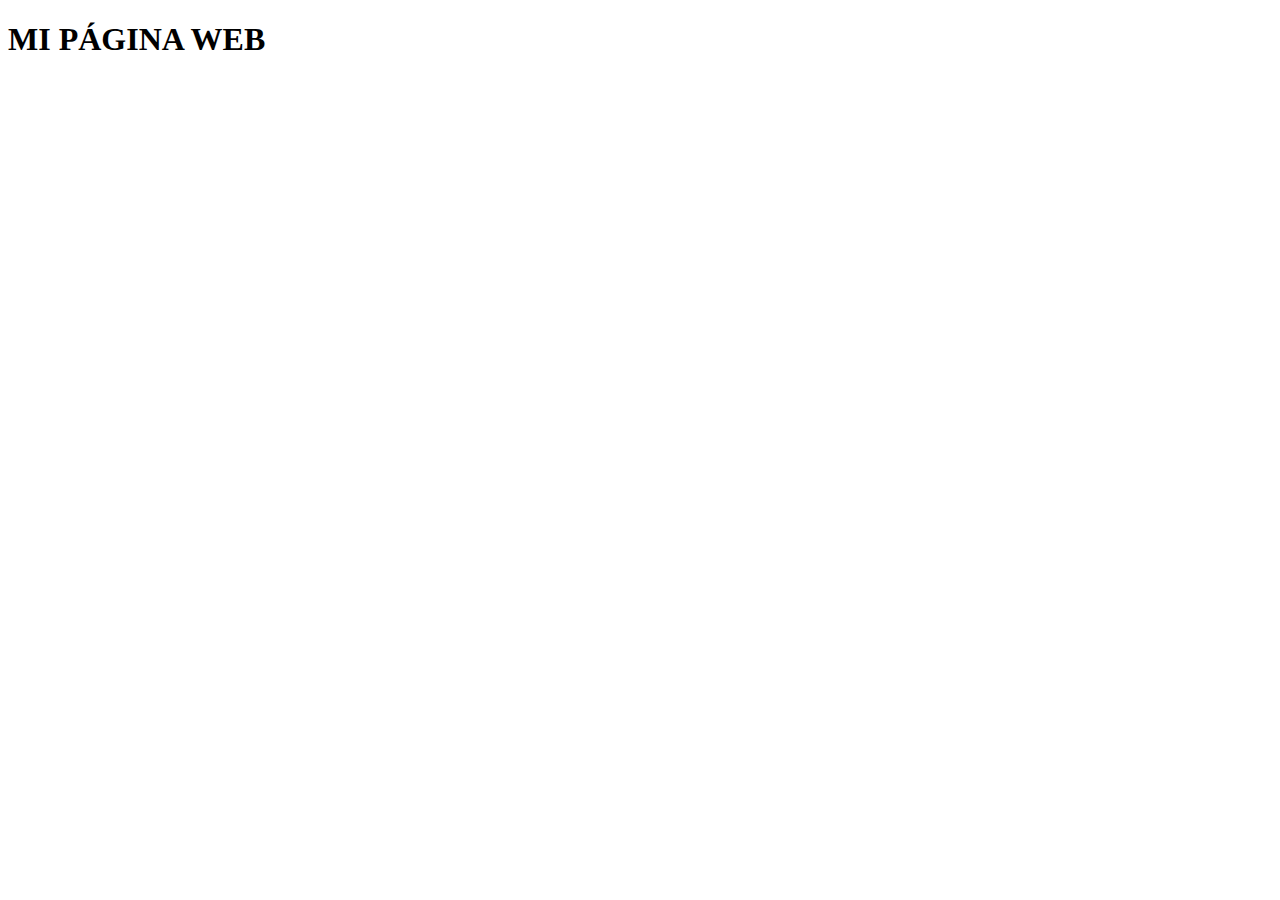
==== Tarea1/index.html @ 58b82369 "Estructura básica de mi página" ====
<!DOCTYPE html>
<html lang="en">
<head>
    <meta charset="UTF-8">
    <meta http-equiv="X-UA-Compatible" content="IE=edge">
    <meta name="viewport" content="width=device-width, initial-scale=1.0">
    <title>Tarea 1: Mi página web</title>
</head>
<body>
    <h1>MI PÁGINA WEB</h1>
</body>
</html>
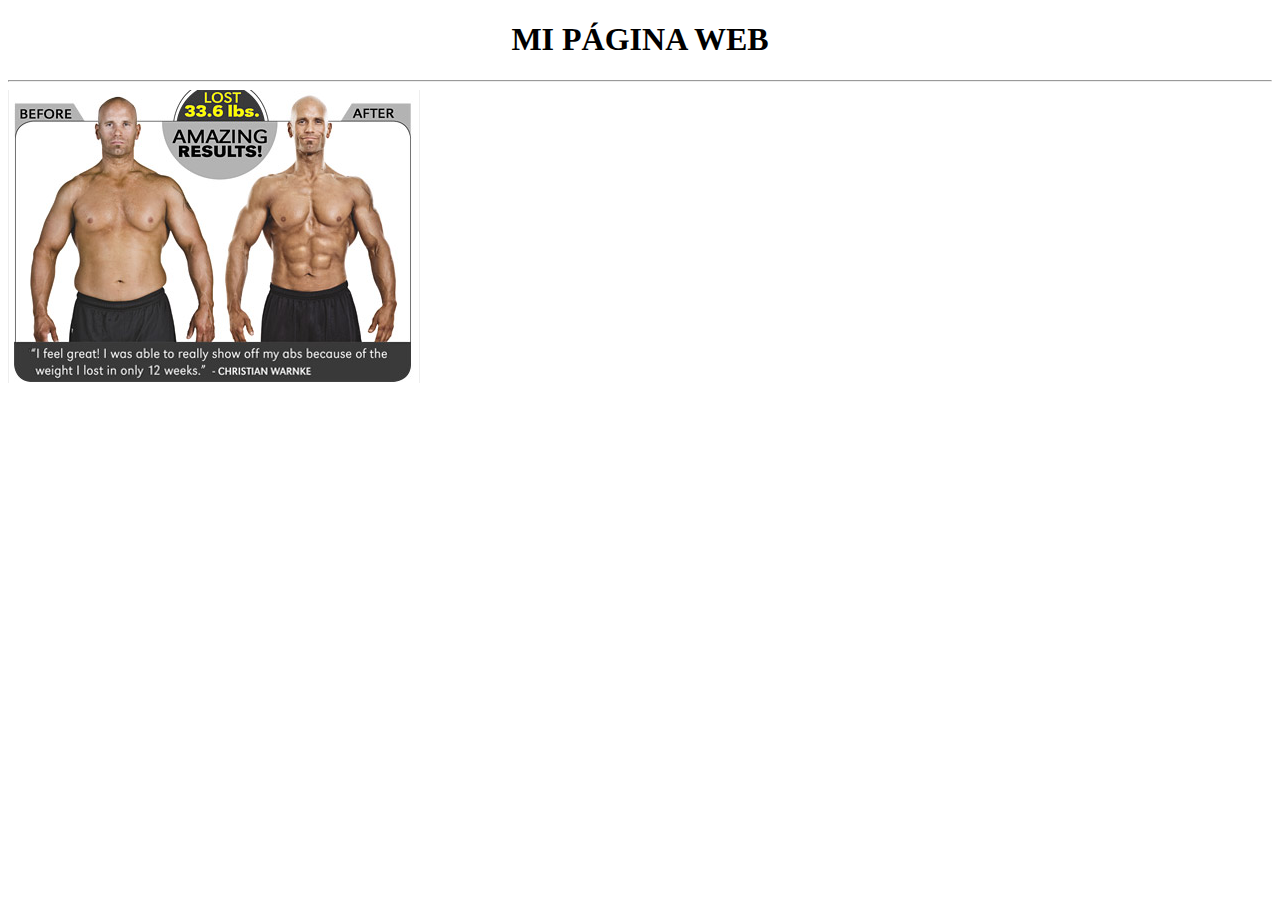
==== commit da64ace7: "Cambios a la página" ====
--- a/Tarea1/index.html
+++ b/Tarea1/index.html
@@ -7,6 +7,9 @@
     <title>Tarea 1: Mi página web</title>
 </head>
 <body>
-    <h1>MI PÁGINA WEB</h1>
+    <h1><center>MI PÁGINA WEB</center></h1>
+    <hr>
+    <a href="https://www.youtube.com/watch?v=xvFZjo5PgG0">
+        <img src="imagen/imagen1.png" alt="imagen representativa"></a>
 </body>
 </html>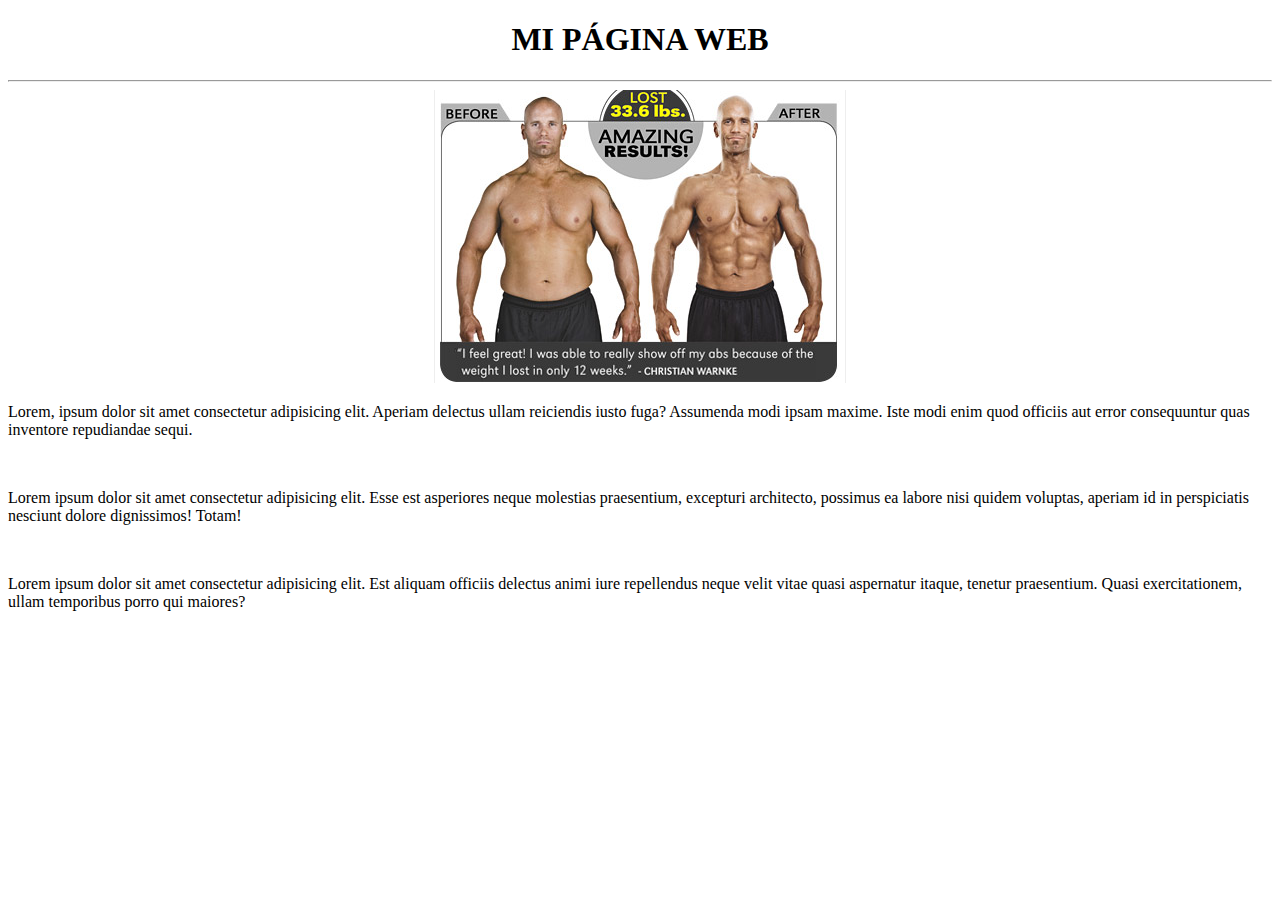
==== commit d7ff6659: "Tercer y último cambio de mi página" ====
--- a/Tarea1/index.html
+++ b/Tarea1/index.html
@@ -1,15 +1,40 @@
 <!DOCTYPE html>
 <html lang="en">
-<head>
-    <meta charset="UTF-8">
-    <meta http-equiv="X-UA-Compatible" content="IE=edge">
-    <meta name="viewport" content="width=device-width, initial-scale=1.0">
+  <head>
+    <meta charset="UTF-8" />
+    <meta http-equiv="X-UA-Compatible" content="IE=edge" />
+    <meta name="viewport" content="width=device-width, initial-scale=1.0" />
     <title>Tarea 1: Mi página web</title>
-</head>
-<body>
+  </head>
+  <body>
     <h1><center>MI PÁGINA WEB</center></h1>
-    <hr>
-    <a href="https://www.youtube.com/watch?v=xvFZjo5PgG0">
-        <img src="imagen/imagen1.png" alt="imagen representativa"></a>
-</body>
-</html>+    <hr />
+    
+    <a href="https://www.youtube.com/watch?v=xvFZjo5PgG0"
+      ><center>
+        <img src="imagen/imagen1.png" alt="imagen representativa" /></center
+    ></a>
+
+    <p>
+      Lorem, ipsum dolor sit amet consectetur adipisicing elit. Aperiam delectus
+      ullam reiciendis iusto fuga? Assumenda modi ipsam maxime. Iste modi enim
+      quod officiis aut error consequuntur quas inventore repudiandae sequi.
+    </p>
+    <br />
+
+    <p>
+      Lorem ipsum dolor sit amet consectetur adipisicing elit. Esse est
+      asperiores neque molestias praesentium, excepturi architecto, possimus ea
+      labore nisi quidem voluptas, aperiam id in perspiciatis nesciunt dolore
+      dignissimos! Totam!
+    </p>
+    <br />
+
+    <p>
+      Lorem ipsum dolor sit amet consectetur adipisicing elit. Est aliquam
+      officiis delectus animi iure repellendus neque velit vitae quasi
+      aspernatur itaque, tenetur praesentium. Quasi exercitationem, ullam
+      temporibus porro qui maiores?
+    </p>
+  </body>
+</html>
